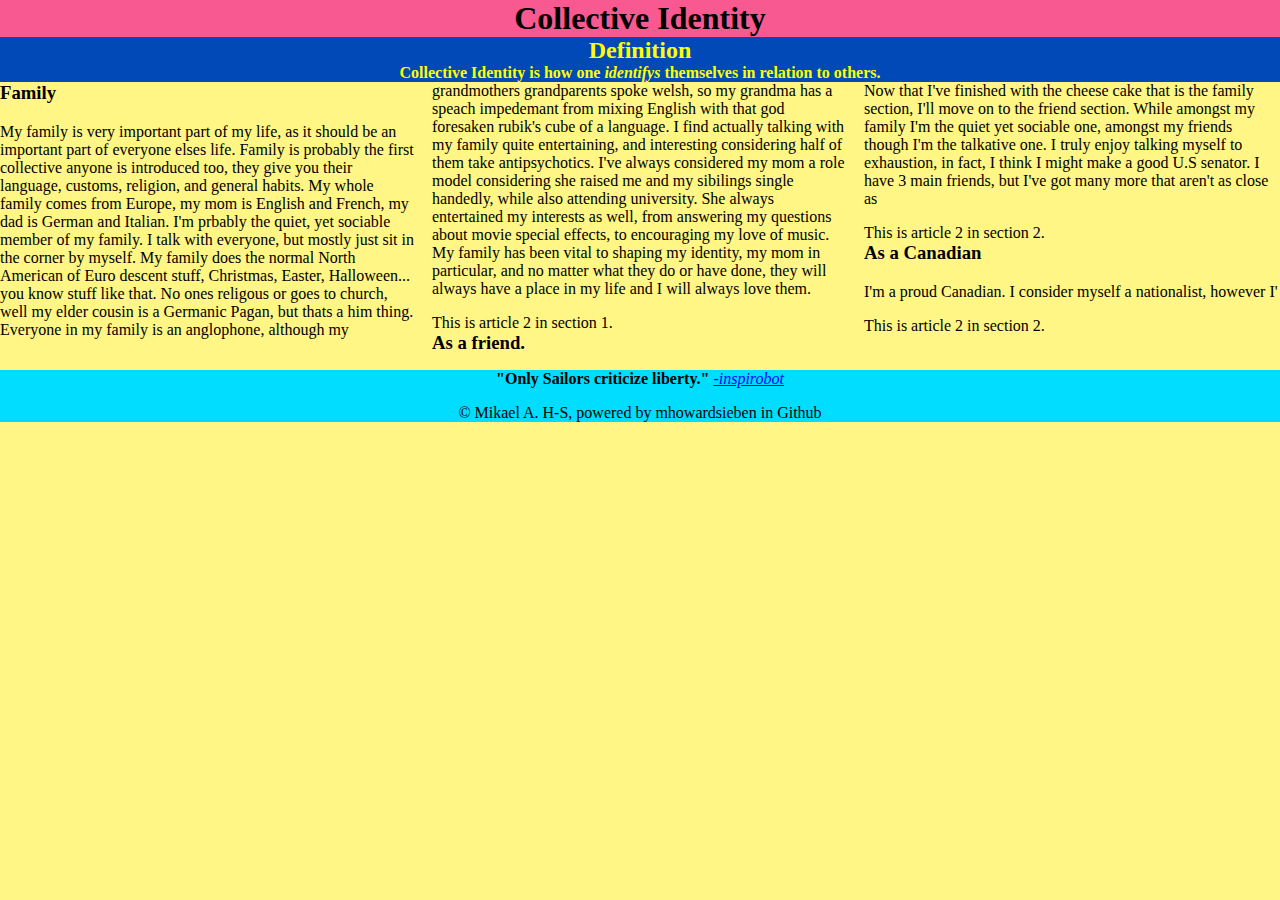
==== Who am I/childPages/Collective.html @ 39242cbd "update" ====
<!DOCTYPE html>
  <html lang="en" dir="ltr">
    <head>
      <meta charset="utf-8">
      <title>Collective Identity</title>

      <meta name="author" content="Mikael A. H-S">
      <meta name="description" content="Who am I? project">
      <meta name="keywords" content="Website, Webpage, Building, HTML, tag, Mikael, Mike, Mikael Howard-Sieben">
      <meta name="viewport" content="width=device-width, initial-scale=1.0">
      <link rel="stylesheet" href="style.css">

    </head>

    <body>

      <header><h1>Collective Identity</h1></header>
      <h2>Definition</h2>
        <h4>
          Collective Identity is how one <em>identifys</em > themselves in relation to others.
        </h4>
      <div id="Column">
        <section>
            <h3>Family</h3>
              <article>
                <p>
                  My family is very important part of my life, as it should be an important part of everyone elses life. Family is probably the first collective anyone is introduced too, they give you their language, customs, religion, and general habits. My whole family comes from Europe, my mom is English and French, my dad is German and Italian.  I'm prbably the quiet, yet sociable member of my family. I talk with everyone, but mostly just sit in the corner by myself. My family does the normal North American of Euro descent stuff, Christmas, Easter, Halloween... you know stuff like that. No ones religous or goes to church, well my elder cousin is a Germanic Pagan, but thats a him thing. Everyone in my family is an anglophone, although my grandmothers grandparents spoke welsh, so my grandma has a speach impedemant from mixing English with that god foresaken rubik's cube of a language. I find actually talking with my family quite entertaining, and interesting considering half of them take antipsychotics. I've always considered my mom a role model considering she raised me and my sibilings single handedly, while also attending university. She always entertained my interests as well, from answering my questions about movie special effects, to encouraging my love of music. My family has been vital to shaping my identity, my mom in particular, and no matter what they do or have done, they will always have a place in my life and I will always love them.
                </p>
              </article>
              <article>
                <p>
                  This is article 2 in section 1.
                </p>
              </article>
        </section>
        <section>
            <h3>As a friend.</h3>
                <article>
                  <p>
                    Now that I've finished with the cheese cake that is the family section, I'll move on to the friend section. While amongst my family I'm the quiet yet sociable one, amongst my friends though I'm the talkative one. I truly enjoy talking myself to exhaustion, in fact, I think I might make a good U.S senator. I have 3 main friends, but I've got many more that aren't as close as
                  </p>
                </article>
                <article>
                  <p>
                    This is article 2 in section 2.
                  </p>
                </article>
            </section>
            <section>
                <h3>As a Canadian</h3>
                    <article>
                      <p>
                        I'm a proud Canadian. I consider myself a nationalist, however I'
                      </p>
                    </article>
                    <article>
                      <p>
                        This is article 2 in section 2.
                      </p>
                    </article>
                </section>
              </div>
    </body>

    <footer>
      <blockquote cites="https://generated.inspirobot.me/a/Ra6VbzQ6zw.jpg">
      </blockquote>
      <p><strong>"Only Sailors criticize liberty."</strong>
        <em><a href="https://generated.inspirobot.me/a/Ra6VbzQ6zw.jpg" target="_blank">
        -inspirobot </a></em>
      </p>
      <p>&copy Mikael A. H-S, powered by mhowardsieben in Github</p>
    </footer>

  </html>
---- Who am I/childPages/style.css ----
#Column {
 column-count: 3;
 margin: 0;
 padding: 0;
 }

footer {
  text-align: center;
  background-color: #00DDFF;
  margin-bottom:0;
  }

h3 {
  margin-top: 0px
}

body {
 background-color: #fff685;
 margin: 0
}

head {
  margin: 0
}
  h1 {
    margin-top: 0;
    margin-bottom: 0;
    text-align: center;
    background-color: #f75990;
  }

  p {
    margin-bottom: 0
  }

  h2 {
    margin-top: 0;
    background-color: #0049B7;
    text-align: center;
    margin-bottom: 0;
    color: yellow;
  }

  h4 {
    margin-top: 0;
    background-color: #0049B7;
    text-align: center;
    margin-bottom: 0;
    color: yellow;
  }
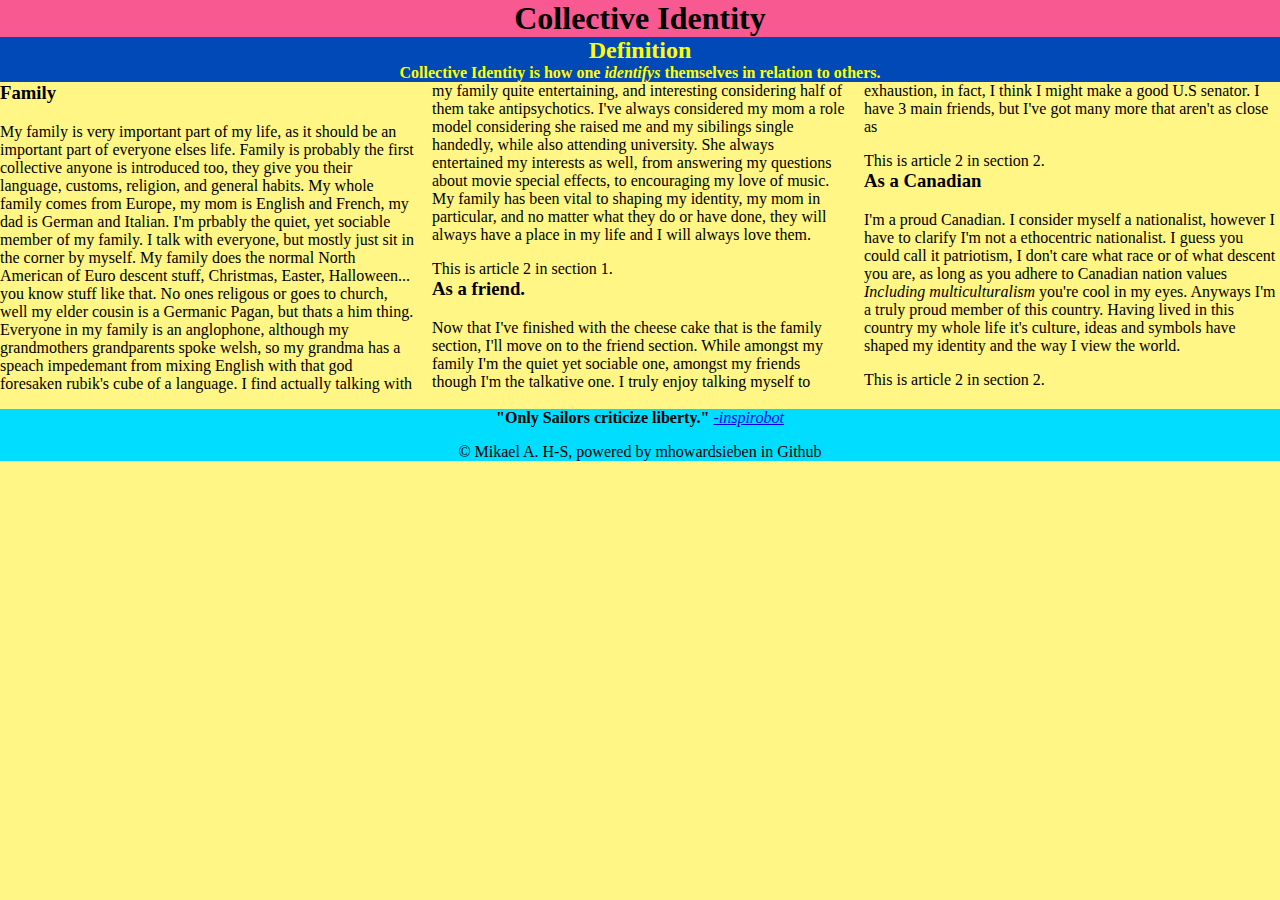
==== commit fa4cf9b7: "update" ====
--- a/Who am I/childPages/Collective.html
+++ b/Who am I/childPages/Collective.html
@@ -50,7 +50,7 @@
                 <h3>As a Canadian</h3>
                     <article>
                       <p>
-                        I'm a proud Canadian. I consider myself a nationalist, however I'
+                        I'm a proud Canadian. I consider myself a nationalist, however I have to clarify I'm not a ethocentric nationalist. I guess you could call it patriotism, I don't care what race or of what descent you are, as long as you adhere to Canadian nation values <em>Including multiculturalism</em> you're cool in my eyes. Anyways I'm a truly proud member of this country. Having lived in this country my whole life it's culture, ideas and symbols have shaped my identity and the way I view the world. 
                       </p>
                     </article>
                     <article>
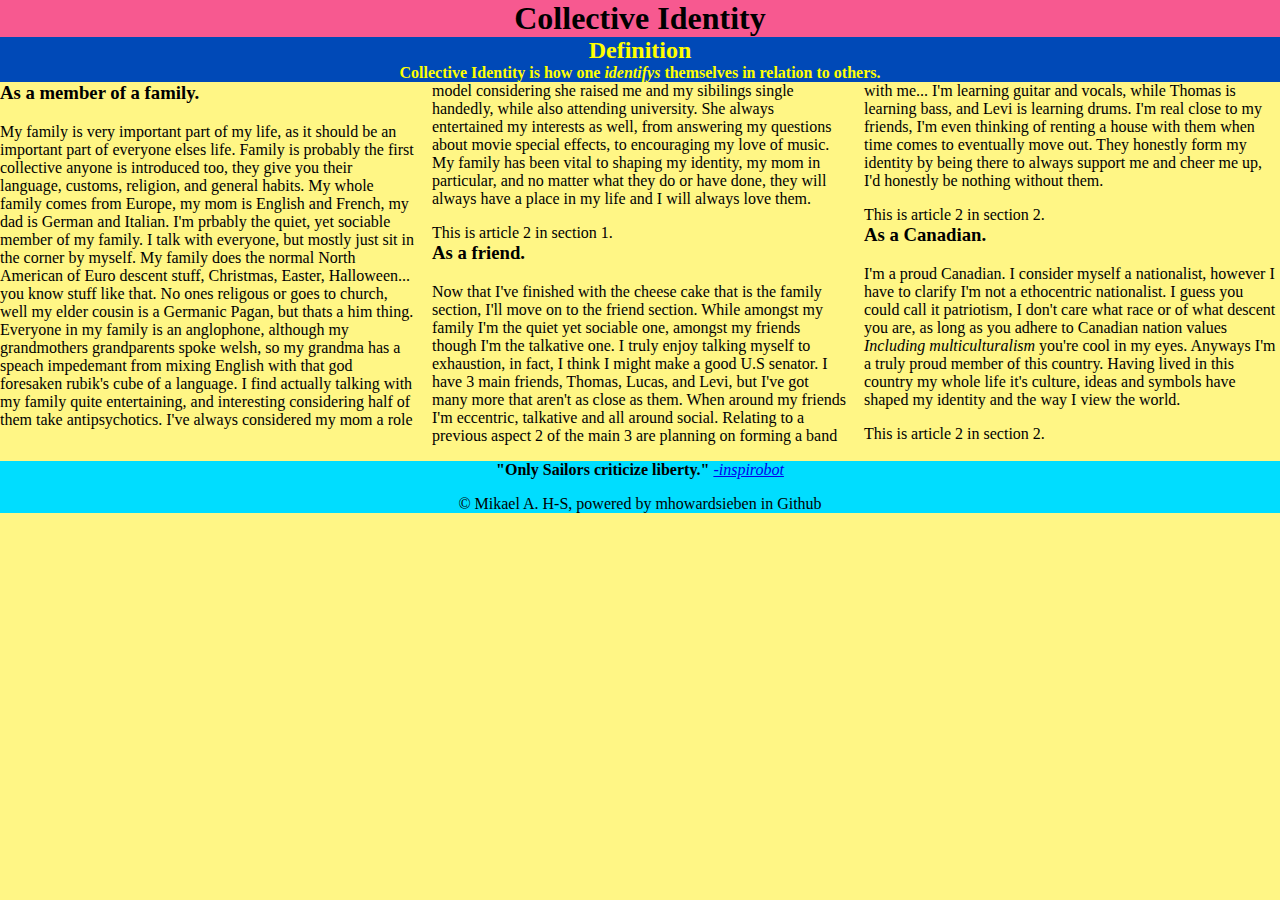
==== commit a1eca52c: "Update Collective.html" ====
--- a/Who am I/childPages/Collective.html
+++ b/Who am I/childPages/Collective.html
@@ -21,7 +21,7 @@
         </h4>
       <div id="Column">
         <section>
-            <h3>Family</h3>
+            <h3>As a member of a family.</h3>
               <article>
                 <p>
                   My family is very important part of my life, as it should be an important part of everyone elses life. Family is probably the first collective anyone is introduced too, they give you their language, customs, religion, and general habits. My whole family comes from Europe, my mom is English and French, my dad is German and Italian.  I'm prbably the quiet, yet sociable member of my family. I talk with everyone, but mostly just sit in the corner by myself. My family does the normal North American of Euro descent stuff, Christmas, Easter, Halloween... you know stuff like that. No ones religous or goes to church, well my elder cousin is a Germanic Pagan, but thats a him thing. Everyone in my family is an anglophone, although my grandmothers grandparents spoke welsh, so my grandma has a speach impedemant from mixing English with that god foresaken rubik's cube of a language. I find actually talking with my family quite entertaining, and interesting considering half of them take antipsychotics. I've always considered my mom a role model considering she raised me and my sibilings single handedly, while also attending university. She always entertained my interests as well, from answering my questions about movie special effects, to encouraging my love of music. My family has been vital to shaping my identity, my mom in particular, and no matter what they do or have done, they will always have a place in my life and I will always love them.
@@ -37,7 +37,7 @@
             <h3>As a friend.</h3>
                 <article>
                   <p>
-                    Now that I've finished with the cheese cake that is the family section, I'll move on to the friend section. While amongst my family I'm the quiet yet sociable one, amongst my friends though I'm the talkative one. I truly enjoy talking myself to exhaustion, in fact, I think I might make a good U.S senator. I have 3 main friends, but I've got many more that aren't as close as
+                    Now that I've finished with the cheese cake that is the family section, I'll move on to the friend section. While amongst my family I'm the quiet yet sociable one, amongst my friends though I'm the talkative one. I truly enjoy talking myself to exhaustion, in fact, I think I might make a good U.S senator. I have 3 main friends, Thomas, Lucas, and Levi, but I've got many more that aren't as close as them. When around my friends I'm eccentric, talkative and all around social. Relating to a previous aspect 2 of the main 3 are planning on forming a band with me... I'm learning guitar and vocals, while Thomas is learning bass, and Levi is learning drums. I'm real close to my friends, I'm even thinking of renting a house with them when time comes to eventually move out. They honestly form my identity by being there to always support me and cheer me up, I'd honestly be nothing without them.
                   </p>
                 </article>
                 <article>
@@ -47,10 +47,10 @@
                 </article>
             </section>
             <section>
-                <h3>As a Canadian</h3>
+                <h3>As a Canadian.</h3>
                     <article>
                       <p>
-                        I'm a proud Canadian. I consider myself a nationalist, however I have to clarify I'm not a ethocentric nationalist. I guess you could call it patriotism, I don't care what race or of what descent you are, as long as you adhere to Canadian nation values <em>Including multiculturalism</em> you're cool in my eyes. Anyways I'm a truly proud member of this country. Having lived in this country my whole life it's culture, ideas and symbols have shaped my identity and the way I view the world. 
+                        I'm a proud Canadian. I consider myself a nationalist, however I have to clarify I'm not a ethocentric nationalist. I guess you could call it patriotism, I don't care what race or of what descent you are, as long as you adhere to Canadian nation values <em>Including multiculturalism</em> you're cool in my eyes. Anyways I'm a truly proud member of this country. Having lived in this country my whole life it's culture, ideas and symbols have shaped my identity and the way I view the world.
                       </p>
                     </article>
                     <article>
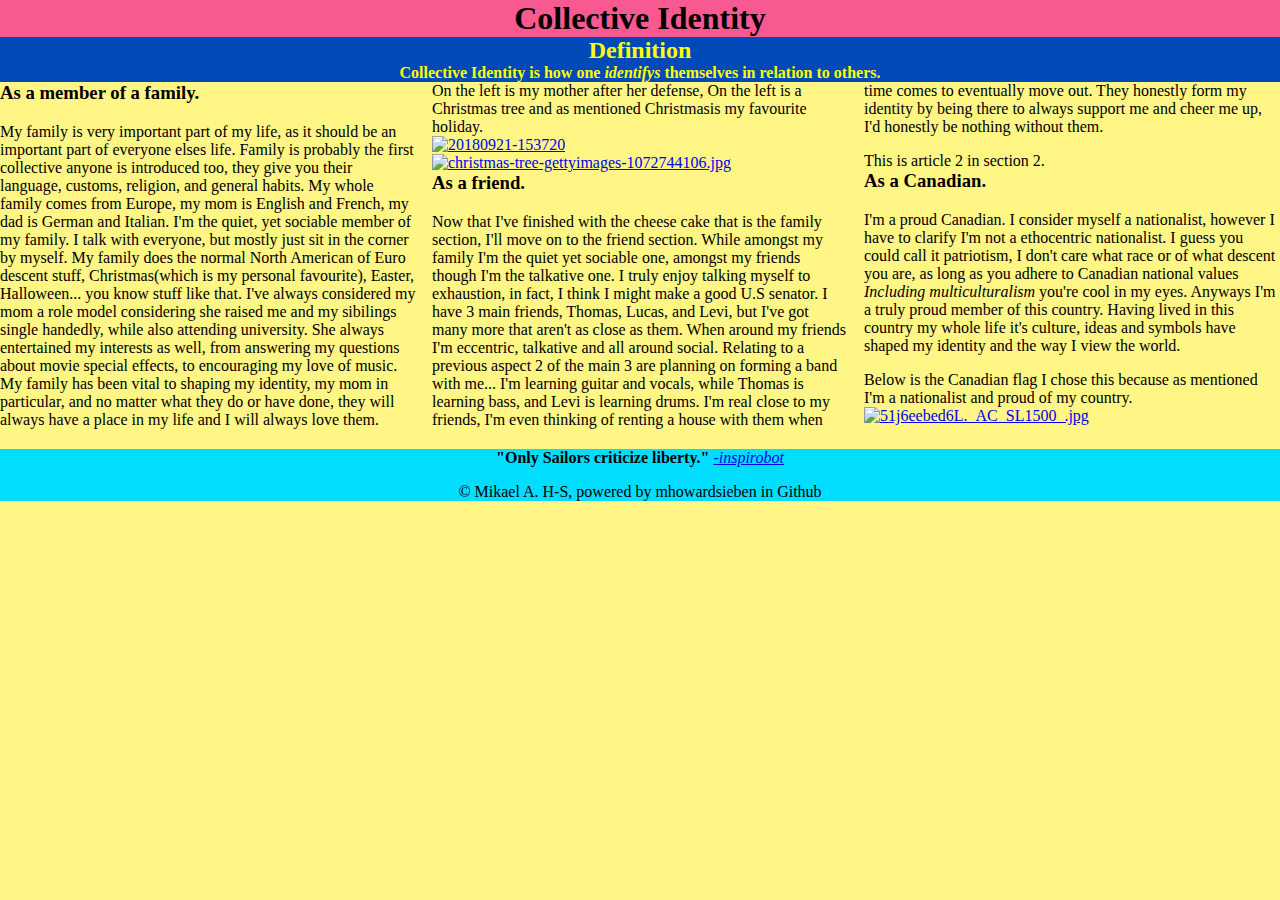
==== commit e5d0beab: "update" ====
--- a/Who am I/childPages/Collective.html
+++ b/Who am I/childPages/Collective.html
@@ -24,14 +24,26 @@
             <h3>As a member of a family.</h3>
               <article>
                 <p>
-                  My family is very important part of my life, as it should be an important part of everyone elses life. Family is probably the first collective anyone is introduced too, they give you their language, customs, religion, and general habits. My whole family comes from Europe, my mom is English and French, my dad is German and Italian.  I'm prbably the quiet, yet sociable member of my family. I talk with everyone, but mostly just sit in the corner by myself. My family does the normal North American of Euro descent stuff, Christmas, Easter, Halloween... you know stuff like that. No ones religous or goes to church, well my elder cousin is a Germanic Pagan, but thats a him thing. Everyone in my family is an anglophone, although my grandmothers grandparents spoke welsh, so my grandma has a speach impedemant from mixing English with that god foresaken rubik's cube of a language. I find actually talking with my family quite entertaining, and interesting considering half of them take antipsychotics. I've always considered my mom a role model considering she raised me and my sibilings single handedly, while also attending university. She always entertained my interests as well, from answering my questions about movie special effects, to encouraging my love of music. My family has been vital to shaping my identity, my mom in particular, and no matter what they do or have done, they will always have a place in my life and I will always love them.
+                  My family is very important part of my life, as it should be an important part of everyone elses life. Family is probably the first collective anyone is introduced too, they give you their language, customs, religion, and general habits. My whole family comes from Europe, my mom is English and French, my dad is German and Italian.  I'm the quiet, yet sociable member of my family. I talk with everyone, but mostly just sit in the corner by myself. My family does the normal North American of Euro descent stuff, Christmas(which is my personal favourite), Easter, Halloween... you know stuff like that. I've always considered my mom a role model considering she raised me and my sibilings single handedly, while also attending university. She always entertained my interests as well, from answering my questions about movie special effects, to encouraging my love of music. My family has been vital to shaping my identity, my mom in particular, and no matter what they do or have done, they will always have a place in my life and I will always love them.
                 </p>
               </article>
               <article>
                 <p>
-                  This is article 2 in section 1.
+                  On the left is my mother after her defense, On the left is a Christmas tree and as mentioned Christmasis my favourite holiday.
                 </p>
               </article>
+              <a href="https://ibb.co/vqktRfv">
+                <img src="https://i.ibb.co/T2tCdJq/20180921-153720.jpg"
+                  alt="20180921-153720"
+                  border="0"
+                  style="width: 200px ; height: 300px">
+              </a>
+              <a href="https://www.history.com/.image/t_share/MTY4OTA4MzI0ODc4NjkwMDAw/christmas-tree-gettyimages-1072744106.jpg">
+                <img src="https://www.history.com/.image/t_share/MTY4OTA4MzI0ODc4NjkwMDAw/christmas-tree-gettyimages-1072744106.jpg"
+                  alt="christmas-tree-gettyimages-1072744106.jpg"
+                  border="0"
+                  style="width: 300px ; height: 300px">
+              </a>
         </section>
         <section>
             <h3>As a friend.</h3>
@@ -50,14 +62,20 @@
                 <h3>As a Canadian.</h3>
                     <article>
                       <p>
-                        I'm a proud Canadian. I consider myself a nationalist, however I have to clarify I'm not a ethocentric nationalist. I guess you could call it patriotism, I don't care what race or of what descent you are, as long as you adhere to Canadian nation values <em>Including multiculturalism</em> you're cool in my eyes. Anyways I'm a truly proud member of this country. Having lived in this country my whole life it's culture, ideas and symbols have shaped my identity and the way I view the world.
+                        I'm a proud Canadian. I consider myself a nationalist, however I have to clarify I'm not a ethocentric nationalist. I guess you could call it patriotism, I don't care what race or of what descent you are, as long as you adhere to Canadian national values <em>Including multiculturalism</em> you're cool in my eyes. Anyways I'm a truly proud member of this country. Having lived in this country my whole life it's culture, ideas and symbols have shaped my identity and the way I view the world.
                       </p>
                     </article>
                     <article>
                       <p>
-                        This is article 2 in section 2.
+                        Below is the Canadian flag I chose this because as mentioned I'm a nationalist and proud of my country.
                       </p>
                     </article>
+                    <a href="https://images-na.ssl-images-amazon.com/images/I/51j6eebed6L._AC_SL1500_.jpg">
+                      <img src="https://images-na.ssl-images-amazon.com/images/I/51j6eebed6L._AC_SL1500_.jpg"
+                        alt="51j6eebed6L._AC_SL1500_.jpg"
+                        border="0"
+                        style="width: 600px ; height:300px">
+                    </a>
                 </section>
               </div>
     </body>
--- a/Who am I/childPages/style.css
+++ b/Who am I/childPages/style.css
@@ -1,7 +1,7 @@
 #Column {
  column-count: 3;
- margin: 0;
- padding: 0;
+ margin: 0 !important;
+ padding: 0 !important;
  }
 
 footer {
@@ -25,7 +25,7 @@
   h1 {
     margin-top: 0;
     margin-bottom: 0;
-    text-align: center;
+    text-align: center !important;
     background-color: #f75990;
   }
 
@@ -36,7 +36,7 @@
   h2 {
     margin-top: 0;
     background-color: #0049B7;
-    text-align: center;
+    text-align: center !important;
     margin-bottom: 0;
     color: yellow;
   }
@@ -44,7 +44,7 @@
   h4 {
     margin-top: 0;
     background-color: #0049B7;
-    text-align: center;
+    text-align: center !important;
     margin-bottom: 0;
     color: yellow;
   }
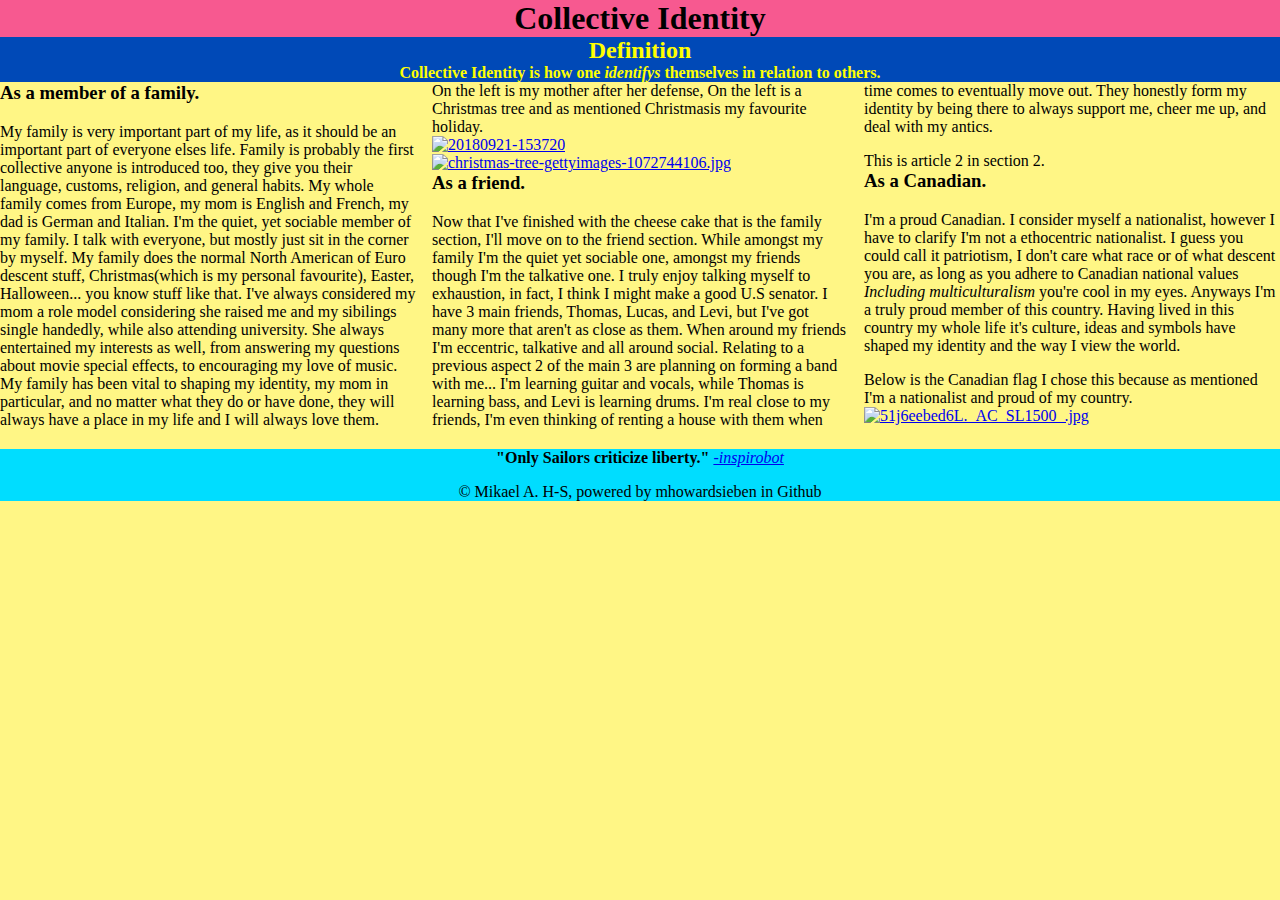
==== commit 7e73ac0b: "Update Collective.html" ====
--- a/Who am I/childPages/Collective.html
+++ b/Who am I/childPages/Collective.html
@@ -49,7 +49,7 @@
             <h3>As a friend.</h3>
                 <article>
                   <p>
-                    Now that I've finished with the cheese cake that is the family section, I'll move on to the friend section. While amongst my family I'm the quiet yet sociable one, amongst my friends though I'm the talkative one. I truly enjoy talking myself to exhaustion, in fact, I think I might make a good U.S senator. I have 3 main friends, Thomas, Lucas, and Levi, but I've got many more that aren't as close as them. When around my friends I'm eccentric, talkative and all around social. Relating to a previous aspect 2 of the main 3 are planning on forming a band with me... I'm learning guitar and vocals, while Thomas is learning bass, and Levi is learning drums. I'm real close to my friends, I'm even thinking of renting a house with them when time comes to eventually move out. They honestly form my identity by being there to always support me and cheer me up, I'd honestly be nothing without them.
+                    Now that I've finished with the cheese cake that is the family section, I'll move on to the friend section. While amongst my family I'm the quiet yet sociable one, amongst my friends though I'm the talkative one. I truly enjoy talking myself to exhaustion, in fact, I think I might make a good U.S senator. I have 3 main friends, Thomas, Lucas, and Levi, but I've got many more that aren't as close as them. When around my friends I'm eccentric, talkative and all around social. Relating to a previous aspect 2 of the main 3 are planning on forming a band with me... I'm learning guitar and vocals, while Thomas is learning bass, and Levi is learning drums. I'm real close to my friends, I'm even thinking of renting a house with them when time comes to eventually move out. They honestly form my identity by being there to always support me, cheer me up, and deal with my antics.
                   </p>
                 </article>
                 <article>
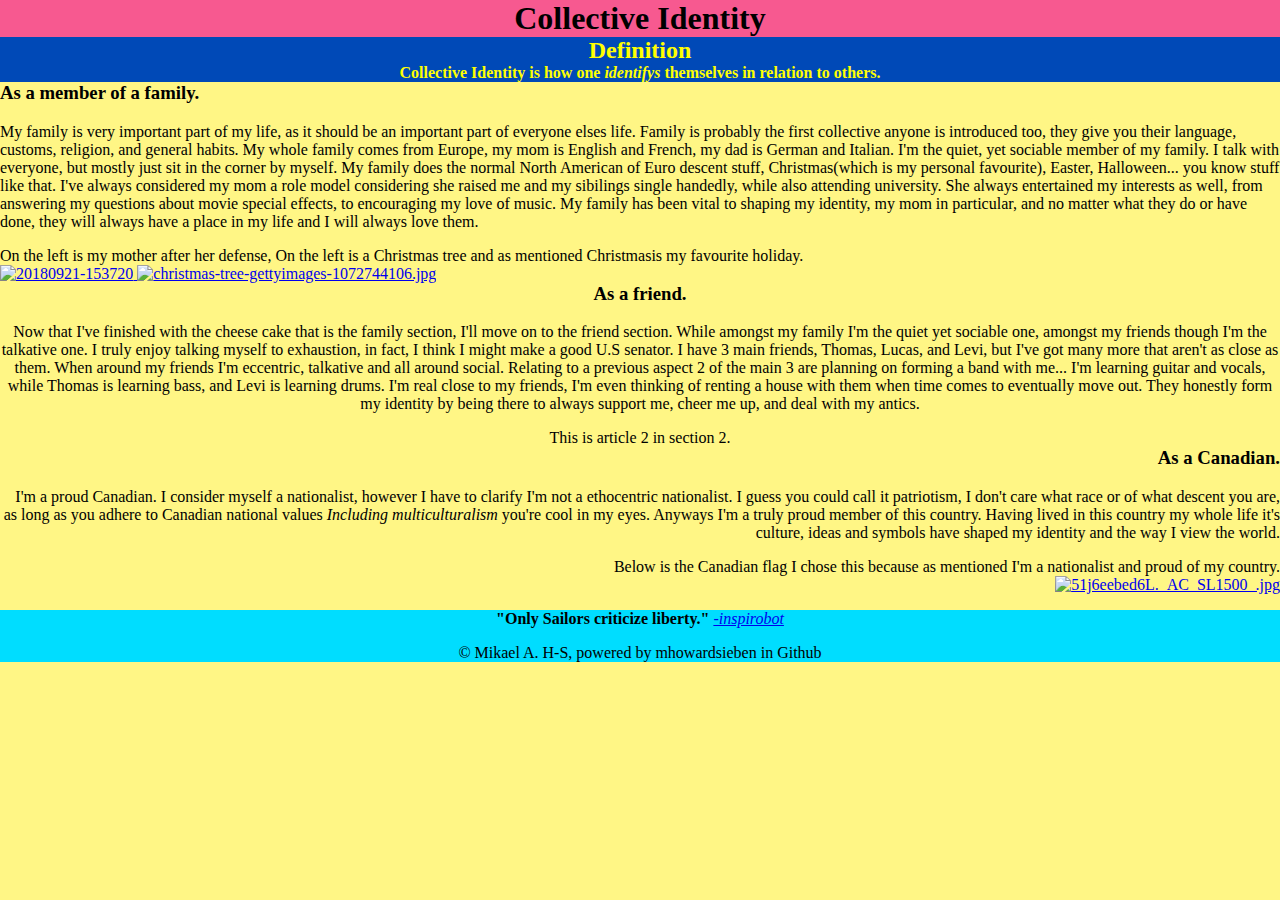
==== commit 06b452ac: "update" ====
--- a/Who am I/childPages/Collective.html
+++ b/Who am I/childPages/Collective.html
@@ -19,7 +19,7 @@
         <h4>
           Collective Identity is how one <em>identifys</em > themselves in relation to others.
         </h4>
-      <div id="Column">
+      <div id="Column1">
         <section>
             <h3>As a member of a family.</h3>
               <article>
@@ -45,6 +45,8 @@
                   style="width: 300px ; height: 300px">
               </a>
         </section>
+      </div>
+      <div id="Column2">
         <section>
             <h3>As a friend.</h3>
                 <article>
@@ -58,6 +60,8 @@
                   </p>
                 </article>
             </section>
+          </div>
+          <div id="Column3">
             <section>
                 <h3>As a Canadian.</h3>
                     <article>
--- a/Who am I/childPages/style.css
+++ b/Who am I/childPages/style.css
@@ -1,7 +1,15 @@
-#Column {
- column-count: 3;
+#Column1 {
+ text-align: left;
  margin: 0 !important;
  padding: 0 !important;
+ }
+
+ #Column2 {
+    text-align: center;
+ }
+
+ #Column3 {
+   text-align: right;
  }
 
 footer {
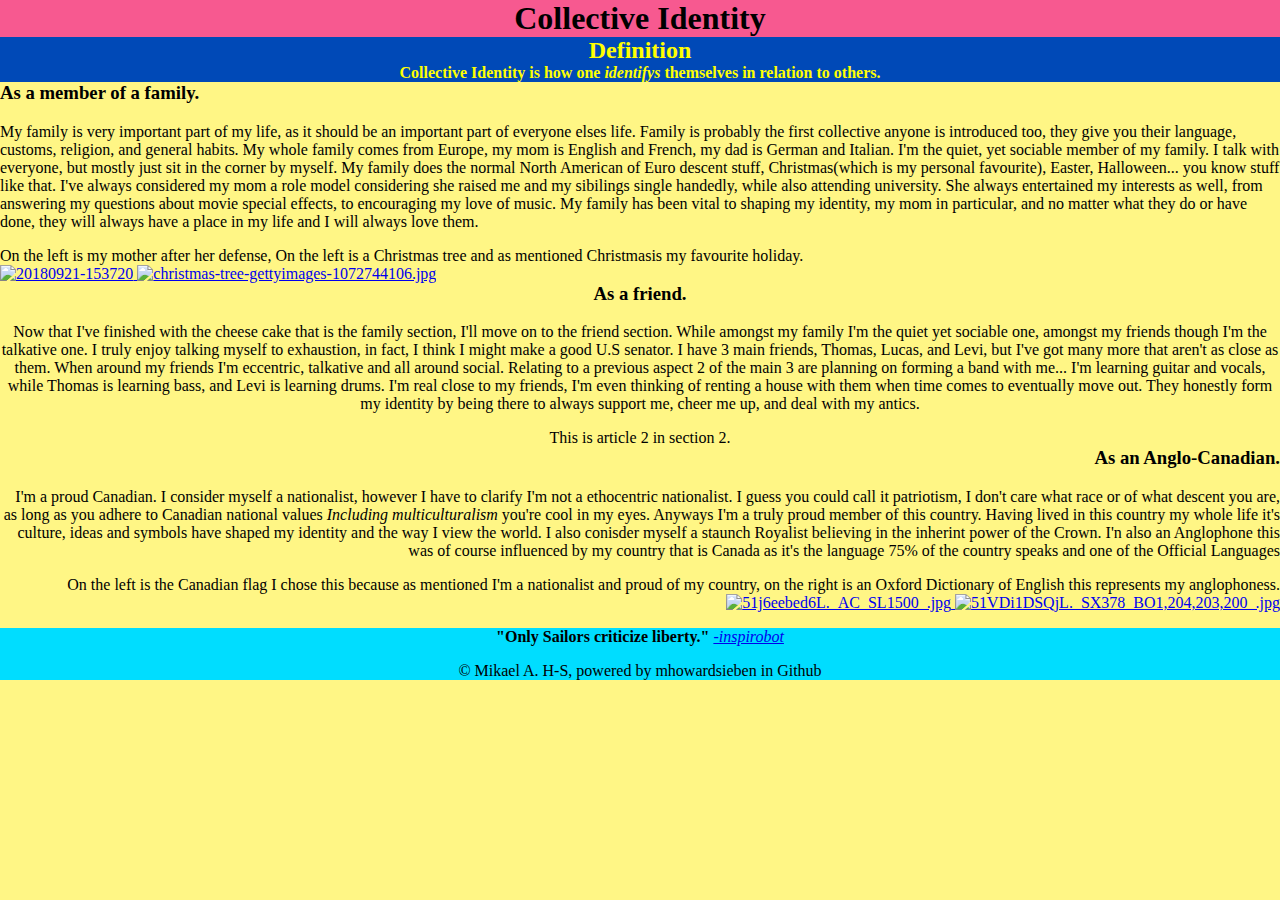
==== commit 0732719b: "update" ====
--- a/Who am I/childPages/Collective.html
+++ b/Who am I/childPages/Collective.html
@@ -32,13 +32,13 @@
                   On the left is my mother after her defense, On the left is a Christmas tree and as mentioned Christmasis my favourite holiday.
                 </p>
               </article>
-              <a href="https://ibb.co/vqktRfv">
+              <a href="https://ibb.co/vqktRfv" target="_blank">
                 <img src="https://i.ibb.co/T2tCdJq/20180921-153720.jpg"
                   alt="20180921-153720"
                   border="0"
                   style="width: 200px ; height: 300px">
               </a>
-              <a href="https://www.history.com/.image/t_share/MTY4OTA4MzI0ODc4NjkwMDAw/christmas-tree-gettyimages-1072744106.jpg">
+              <a href="https://www.history.com/.image/t_share/MTY4OTA4MzI0ODc4NjkwMDAw/christmas-tree-gettyimages-1072744106.jpg" target="_blank">
                 <img src="https://www.history.com/.image/t_share/MTY4OTA4MzI0ODc4NjkwMDAw/christmas-tree-gettyimages-1072744106.jpg"
                   alt="christmas-tree-gettyimages-1072744106.jpg"
                   border="0"
@@ -63,22 +63,28 @@
           </div>
           <div id="Column3">
             <section>
-                <h3>As a Canadian.</h3>
+                <h3>As an Anglo-Canadian.</h3>
                     <article>
                       <p>
-                        I'm a proud Canadian. I consider myself a nationalist, however I have to clarify I'm not a ethocentric nationalist. I guess you could call it patriotism, I don't care what race or of what descent you are, as long as you adhere to Canadian national values <em>Including multiculturalism</em> you're cool in my eyes. Anyways I'm a truly proud member of this country. Having lived in this country my whole life it's culture, ideas and symbols have shaped my identity and the way I view the world.
+                        I'm a proud Canadian. I consider myself a nationalist, however I have to clarify I'm not a ethocentric nationalist. I guess you could call it patriotism, I don't care what race or of what descent you are, as long as you adhere to Canadian national values <em>Including multiculturalism</em> you're cool in my eyes. Anyways I'm a truly proud member of this country. Having lived in this country my whole life it's culture, ideas and symbols have shaped my identity and the way I view the world. I also conisder myself a staunch Royalist believing in the inherint power of the Crown. I'n also an Anglophone this was of course influenced by my country that is Canada as it's the language 75% of the country speaks and one of the Official Languages
                       </p>
                     </article>
                     <article>
                       <p>
-                        Below is the Canadian flag I chose this because as mentioned I'm a nationalist and proud of my country.
+                        On the left is the Canadian flag I chose this because as mentioned I'm a nationalist and proud of my country, on the right is an Oxford Dictionary of English this represents my anglophoness.
                       </p>
                     </article>
-                    <a href="https://images-na.ssl-images-amazon.com/images/I/51j6eebed6L._AC_SL1500_.jpg">
+                    <a href="https://images-na.ssl-images-amazon.com/images/I/51j6eebed6L._AC_SL1500_.jpg" target="_blank">
                       <img src="https://images-na.ssl-images-amazon.com/images/I/51j6eebed6L._AC_SL1500_.jpg"
                         alt="51j6eebed6L._AC_SL1500_.jpg"
                         border="0"
-                        style="width: 600px ; height:300px">
+                        style="width: 300px ; height:150px">
+                    </a>
+                    <a href="https://images-na.ssl-images-amazon.com/images/I/51VDi1DSQjL._SX378_BO1,204,203,200_.jpg" target="_blank">
+                      <img src="https://images-na.ssl-images-amazon.com/images/I/51VDi1DSQjL._SX378_BO1,204,203,200_.jpg"
+                        alt="51VDi1DSQjL._SX378_BO1,204,203,200_.jpg"
+                        border="0"
+                        style="width: 280px ; height: 175px">
                     </a>
                 </section>
               </div>
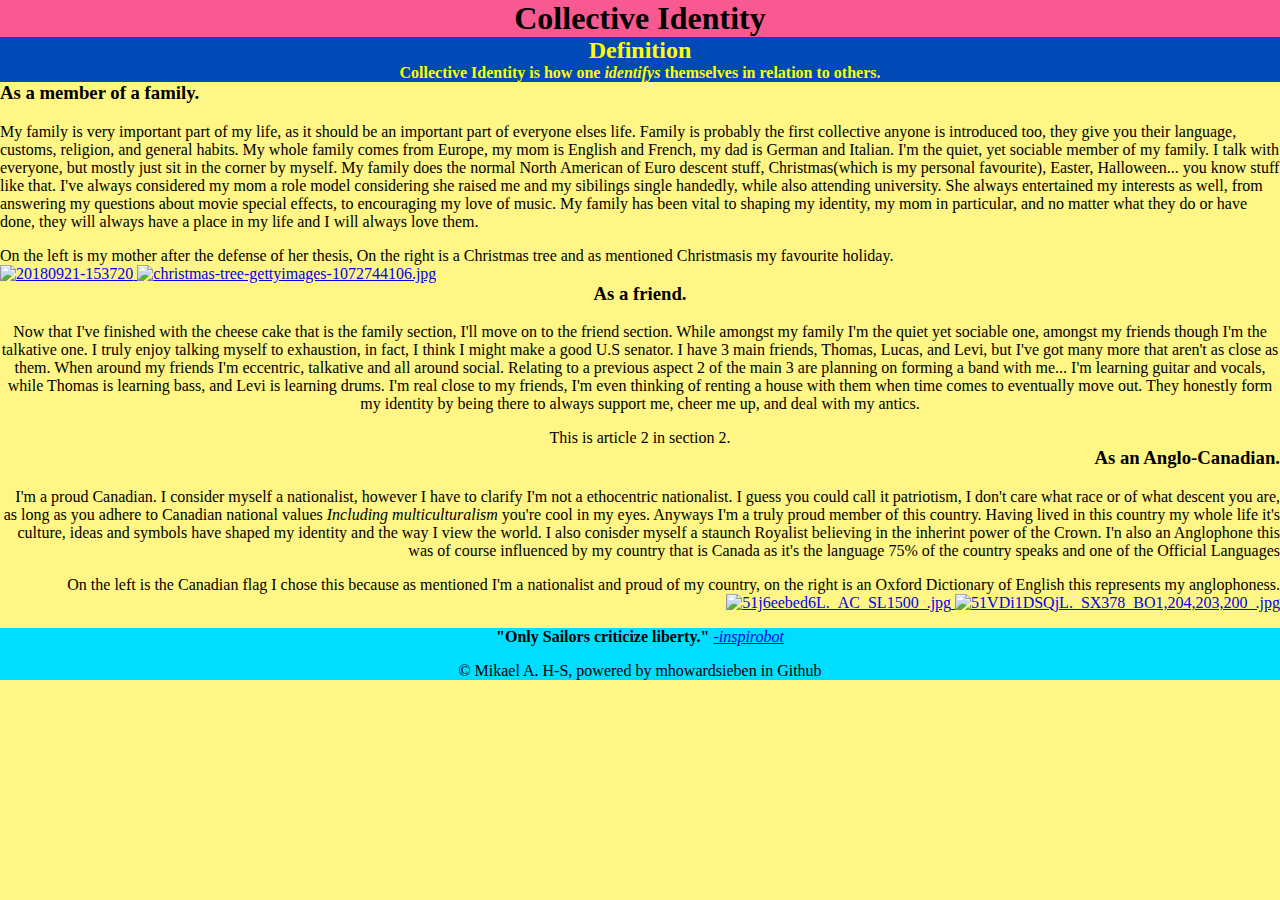
==== commit 8f84d186: "update" ====
--- a/Who am I/childPages/Collective.html
+++ b/Who am I/childPages/Collective.html
@@ -29,7 +29,7 @@
               </article>
               <article>
                 <p>
-                  On the left is my mother after her defense, On the left is a Christmas tree and as mentioned Christmasis my favourite holiday.
+                  On the left is my mother after the defense of her thesis, On the right is a Christmas tree and as mentioned Christmasis my favourite holiday.
                 </p>
               </article>
               <a href="https://ibb.co/vqktRfv" target="_blank">
